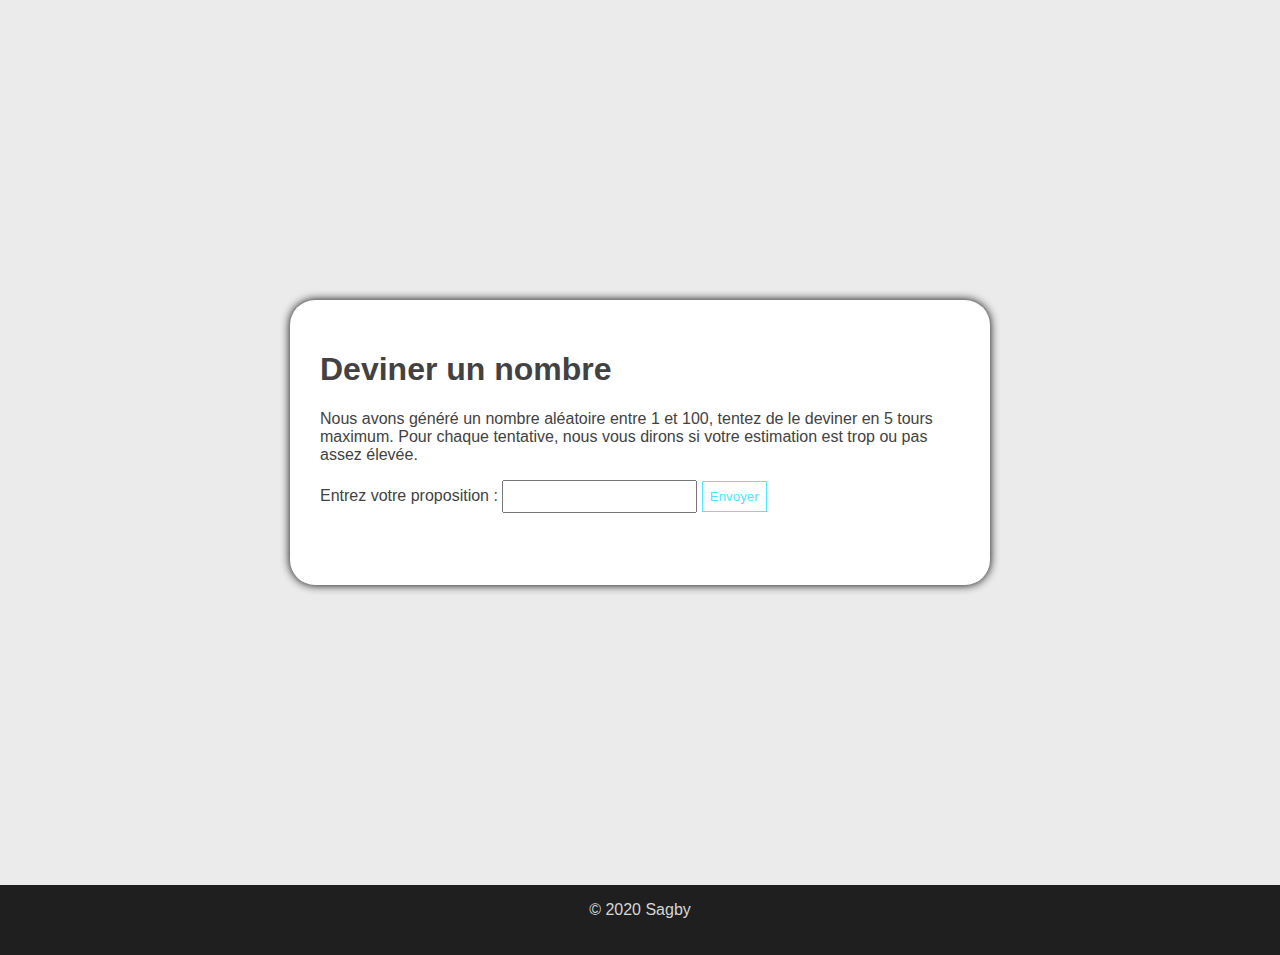
==== html/index.html @ 86fd891e "Ajout du code final" ====
<!DOCTYPE html>
<html>
    <head>
        <meta http-equiv="Content-Type" content="text/html;charset=UTF-8">
        <link rel="stylesheet" href="../css/style.css">
        <link rel="shortcut icon" href="../img/interrogation.png" type="image/x-icon">
        <title>Jeu de devinete</title>
    </head>

    <body>
        <div class="container">
            <h1>Deviner un nombre</h1>
            <p>Nous avons généré un nombre aléatoire entre 1 et 100, tentez de le deviner en 5 tours maximum. Pour chaque tentative, nous vous dirons si votre estimation est trop ou pas assez élevée.</p>
            <div class="form">
                    <label for="guessField">Entrez votre proposition : </label>
                    <input type="text" id="guessField" class="guessField">
                    <input type="submit" value="Envoyer" class="guessSubmit">

                <div id="resultParas">
                    <p class="guesses"></p>
                    <p class="lastResult"></p>
                    <p class="lowOrHi"></p>
                </div>
            </div>
        </div>

        <footer>
            <div class="footer">
                <p>&copy; 2020 Sagby<p></p>
            </div>
        </footer>

        <script src="../js/main.js"></script>
    </body>
</html>
---- css/style.css ----
html {
    font-family: sans-serif;
    color: rgb(66, 66, 66);

}
body {

    background-color: #ebebeb;
    margin: 0;
    padding: 0;
}

.container {
    background-color: rgb(255, 255, 255);
    padding: 30px;
    border-radius: 25px;
    box-shadow: 0 0 10px black;
    width: 50%;
    max-width: 800px;
    min-width: 400px;
    margin: 300px auto;
}

.lastResult {
    padding: 5px;
    text-align: center;
    color: white;
}

input {
    padding: 7px;
}

input[type = "submit"] {
    border: none;
    background-color: rgb(255, 255, 255);
    color: rgb(77, 234, 255);
    border: rgb(77, 234, 255) solid 1px;
    outline: none;
    transition: all 0.2s;
}

input[type = "submit"]:hover {
    color: rgb(0, 117, 133);
    border: 1px solid rgb(0, 117, 133);
    cursor: pointer;
}

.resetButton {
    background-color: white;
    border: 1px solid rgb(77, 234, 255);
    padding: 7px;
    border-radius: 7px;
    color: rgb(77, 234, 255);
    cursor: pointer;
    transition: all 0.5s;
    outline: none;
}

.resetButton:hover {
    transform: scale(1.02);
    color: rgb(0, 117, 133);
    border: 1px solid rgb(0, 117, 133);
}

.footer {
    display: inline-block;
    height: 70px;
    width: 100%;
    background-color: rgb(31, 31, 31);
}

.footer p {
    color: rgb(214, 214, 214);
    text-align: center;
    font-family: "Montserrat", sans-serif;
}
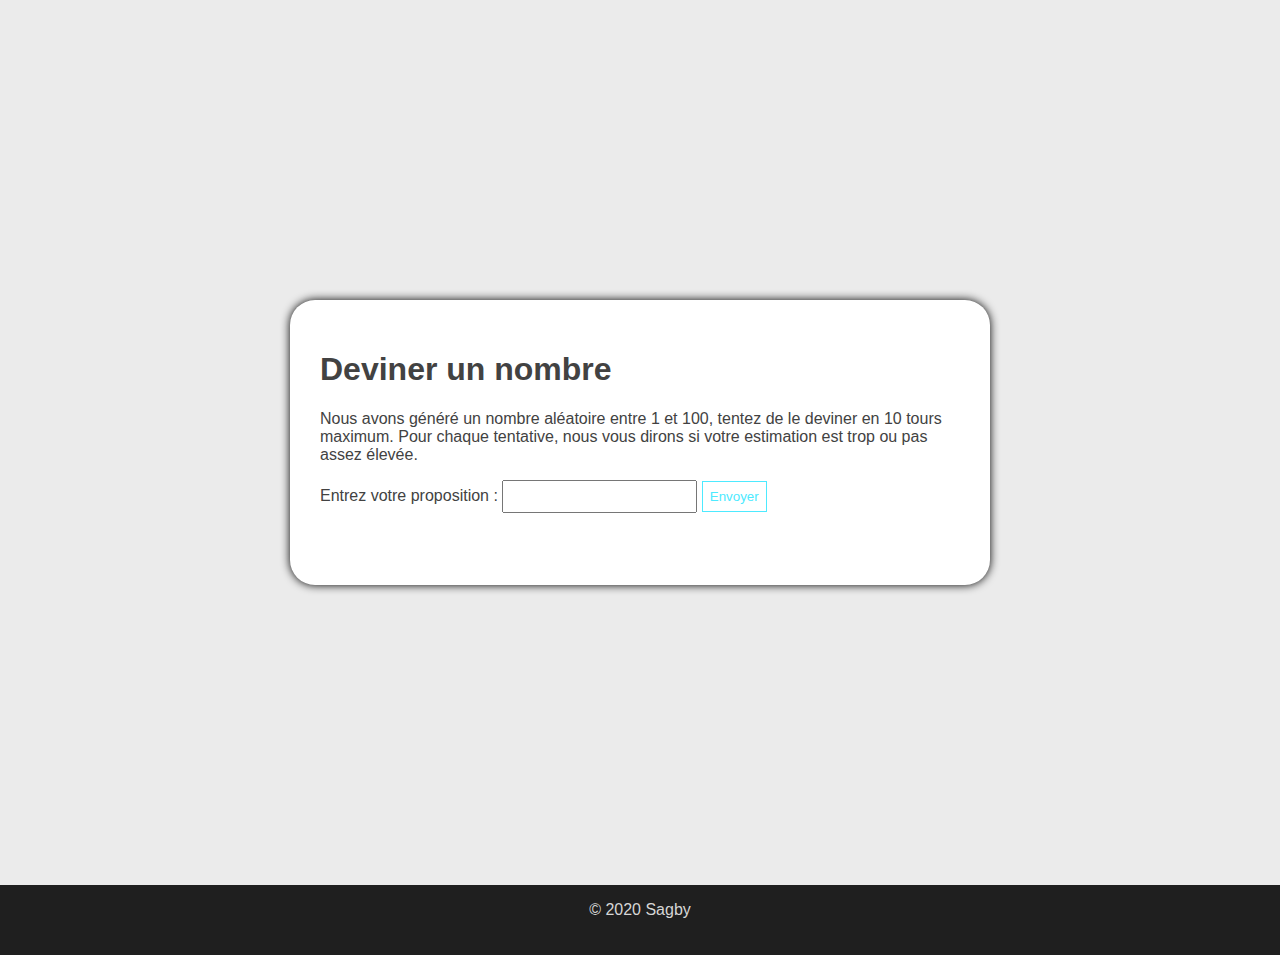
==== commit 018bbb1f: "Correction du texte HTML" ====
--- a/html/index.html
+++ b/html/index.html
@@ -10,7 +10,7 @@
     <body>
         <div class="container">
             <h1>Deviner un nombre</h1>
-            <p>Nous avons généré un nombre aléatoire entre 1 et 100, tentez de le deviner en 5 tours maximum. Pour chaque tentative, nous vous dirons si votre estimation est trop ou pas assez élevée.</p>
+            <p>Nous avons généré un nombre aléatoire entre 1 et 100, tentez de le deviner en 10 tours maximum. Pour chaque tentative, nous vous dirons si votre estimation est trop ou pas assez élevée.</p>
             <div class="form">
                     <label for="guessField">Entrez votre proposition : </label>
                     <input type="text" id="guessField" class="guessField">
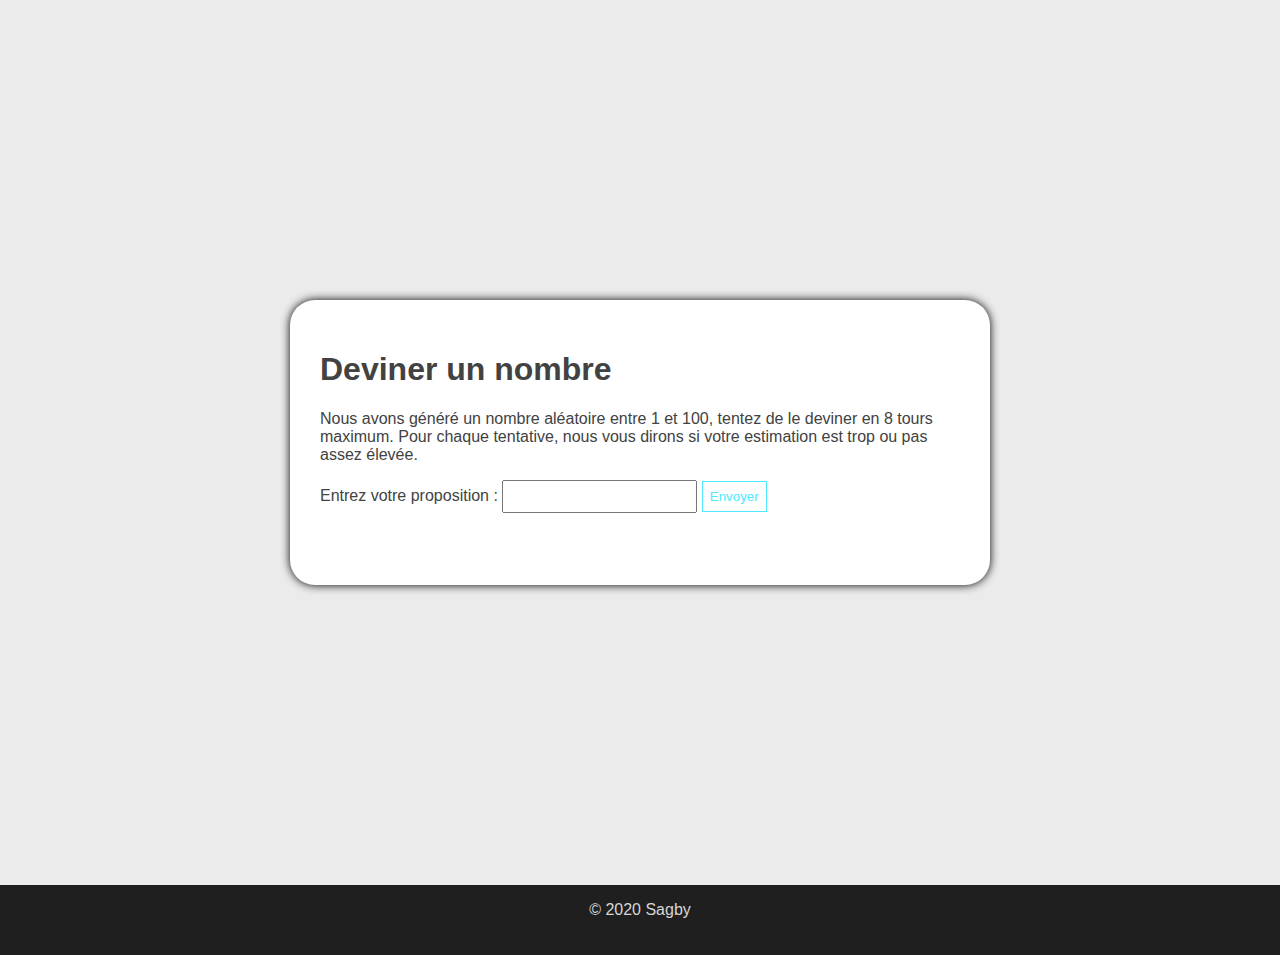
==== commit 84326cef: "10 tours passe a 8 tours" ====
--- a/html/index.html
+++ b/html/index.html
@@ -10,7 +10,7 @@
     <body>
         <div class="container">
             <h1>Deviner un nombre</h1>
-            <p>Nous avons généré un nombre aléatoire entre 1 et 100, tentez de le deviner en 10 tours maximum. Pour chaque tentative, nous vous dirons si votre estimation est trop ou pas assez élevée.</p>
+            <p>Nous avons généré un nombre aléatoire entre 1 et 100, tentez de le deviner en 8 tours maximum. Pour chaque tentative, nous vous dirons si votre estimation est trop ou pas assez élevée.</p>
             <div class="form">
                     <label for="guessField">Entrez votre proposition : </label>
                     <input type="text" id="guessField" class="guessField">
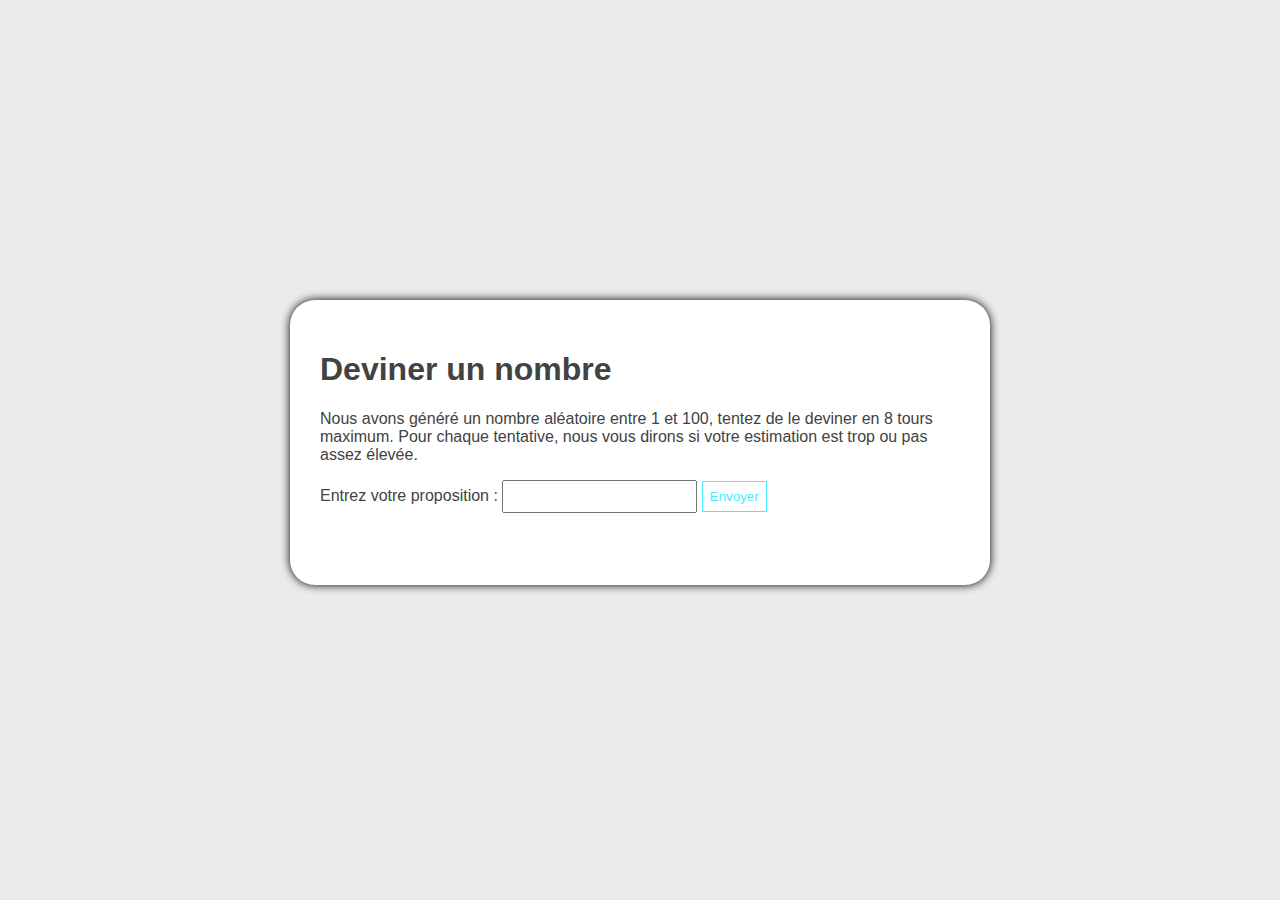
==== commit 8fda9961: "Suppression de fichier qui ne sert a rien et remove du footer" ====
--- a/html/index.html
+++ b/html/index.html
@@ -24,12 +24,6 @@
             </div>
         </div>
 
-        <footer>
-            <div class="footer">
-                <p>&copy; 2020 Sagby<p></p>
-            </div>
-        </footer>
-
         <script src="../js/main.js"></script>
     </body>
 </html>